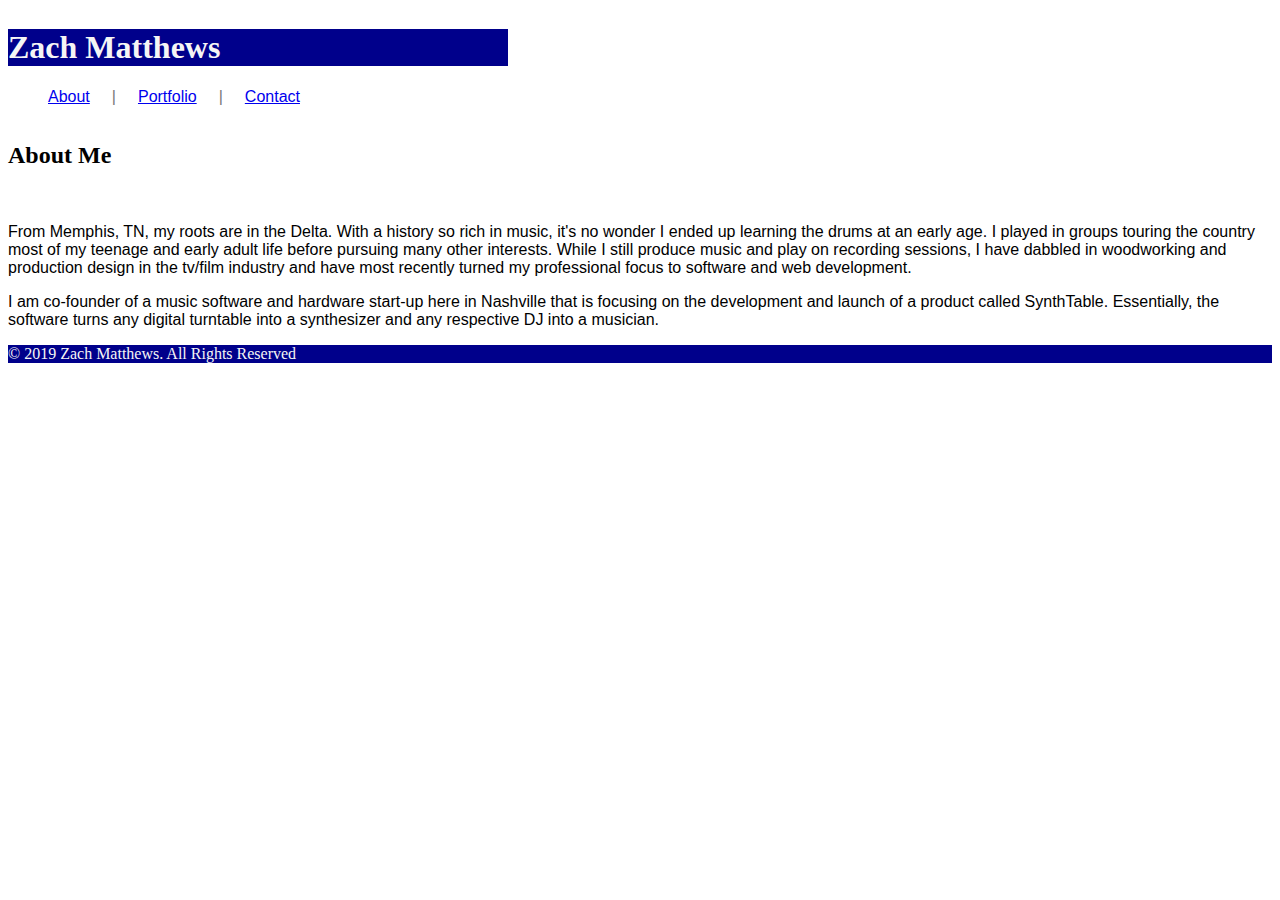
==== index.html @ cd0a5932 "added basic html with slight styling" ====
<!DOCTYPE html>
<html lang="en-us">
<head>
    <title>Zach Matthews</title>
    <link rel="stylesheet" type="text/css" href="assets/css/style.css">
</head>
<body>
                <nav>
                    <h1>Zach Matthews</h1>
               
                    <ul class="navbar">
                        <li><a href="about.html">About</a></li>
                        <li>|</li>
                        <li><a href="portfolio.html">Portfolio</a></li>
                        <li>|</li>
                        <li><a href="contact.html">Contact</a></li>
                    </ul>
                </nav>
   
<div class="container">
    <h2>About Me</h2>
    <img src="" alt="">
    <p>    
        From Memphis, TN, my roots are in the Delta. With a history so rich in music, it's no wonder I ended
        up learning the drums at an early age. I played in groups touring the country most of my teenage and early 
        adult life before pursuing many other interests. While I still produce music and play 
        on recording sessions, I have dabbled in woodworking and production design in the tv/film 
        industry and have most recently turned my professional focus to software and web development. 
    </p>
    <p>I am co-founder of a music software and hardware start-up here in Nashville that is focusing on the development and launch of a product called SynthTable.
       Essentially, the software turns any digital turntable into a synthesizer and any respective DJ into a musician.

    </p>

</div>
</body>





















<footer>&#169; 2019 Zach Matthews. All Rights Reserved</footer>
</html>
---- assets/css/style.css ----
nav {
width: auto;
background: white;
margin-bottom: 5px;
width: 500px;
overflow: auto;
}

li {
        color: #777777;
        display: inline;
        font-family: "Arial", "Helvetica Neue", Helvetica, sans-serif;
        font-size: 16px;
        padding-right: 18px;
}
body {

}

h1 {
    background: darkblue;
    color: whitesmoke;
    font-family:'Georgia', Times, Times New Roman, serif;
}

p {
    font-family: 'Arial', 'Helvetica Neue', Helvetica, sans-serif;
}

footer {
    position: sticky;
    background: darkblue;
    color: whitesmoke;
    font-family: Georgia, 'Times New Roman', Times, serif;
}

.logo
.navbar
.container
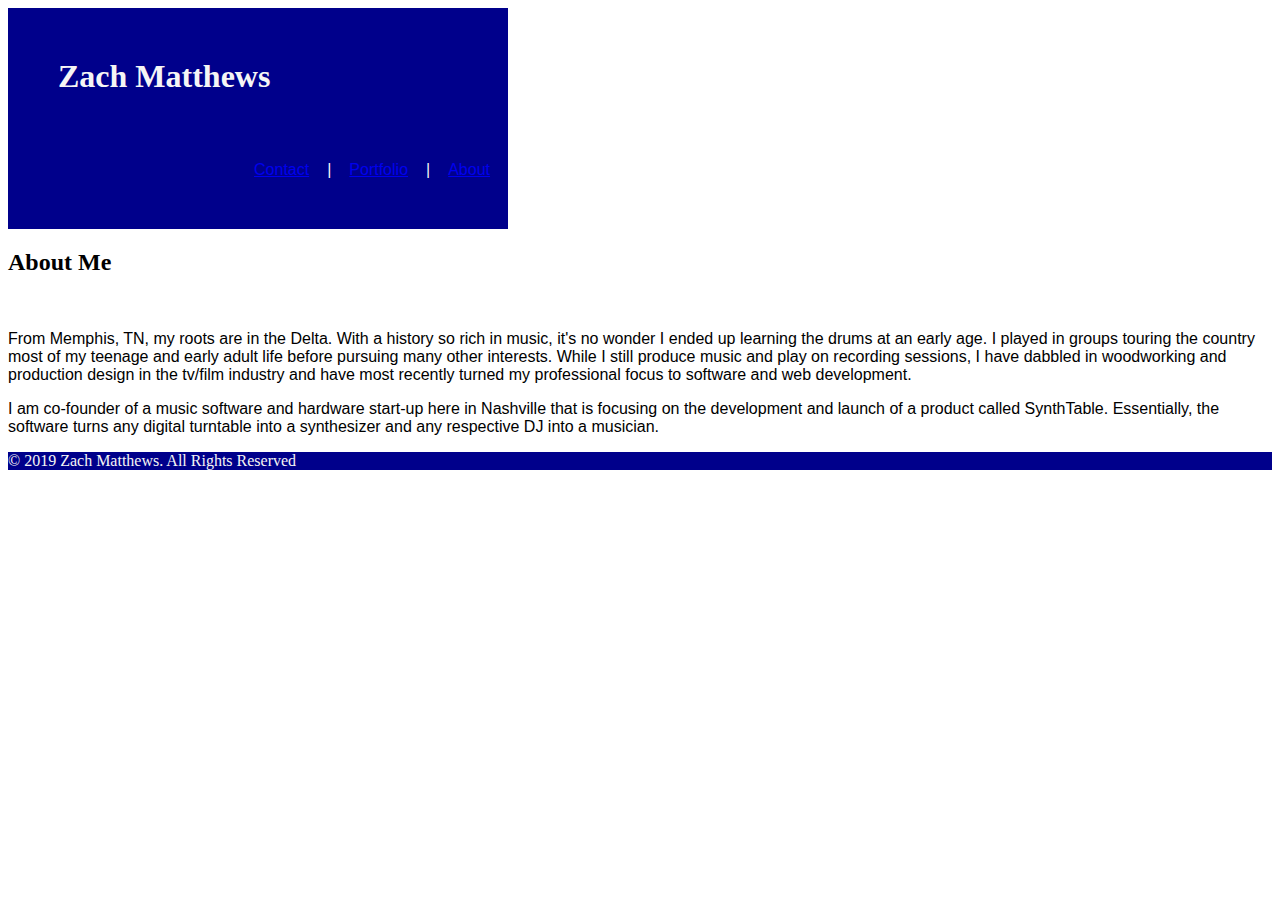
==== commit b89e429e: "trying to readd files" ====
--- a/index.html
+++ b/index.html
@@ -2,6 +2,7 @@
 <html lang="en-us">
 <head>
     <title>Zach Matthews</title>
+    <link rel="stlyesheet" type="text/css" href="assets/css/reset.css">
     <link rel="stylesheet" type="text/css" href="assets/css/style.css">
 </head>
 <body>
@@ -9,7 +10,7 @@
                     <h1>Zach Matthews</h1>
                
                     <ul class="navbar">
-                        <li><a href="about.html">About</a></li>
+                        <li><a href="index.html">About</a></li>
                         <li>|</li>
                         <li><a href="portfolio.html">Portfolio</a></li>
                         <li>|</li>
--- a/assets/css/style.css
+++ b/assets/css/style.css
@@ -1,17 +1,27 @@
+h1{ padding: 50px;
+
+    margin: auto;
+}
 nav {
 width: auto;
-background: white;
 margin-bottom: 5px;
 width: 500px;
 overflow: auto;
+background: darkblue;
+color: whitesmoke;
+font-family:Georgia, 'Times New Roman', Times, serif
 }
 
 li {
-        color: #777777;
-        display: inline;
-        font-family: "Arial", "Helvetica Neue", Helvetica, sans-serif;
-        font-size: 16px;
-        padding-right: 18px;
+    margin: auto;
+    width: auto;
+    float: right;
+    color: whitesmoke;
+    display: inline;
+    font-family: "Arial", "Helvetica Neue", Helvetica, sans-serif;
+    font-size: 16px;
+    padding-right: 18px;
+    padding-bottom: 50px;
 }
 body {
 
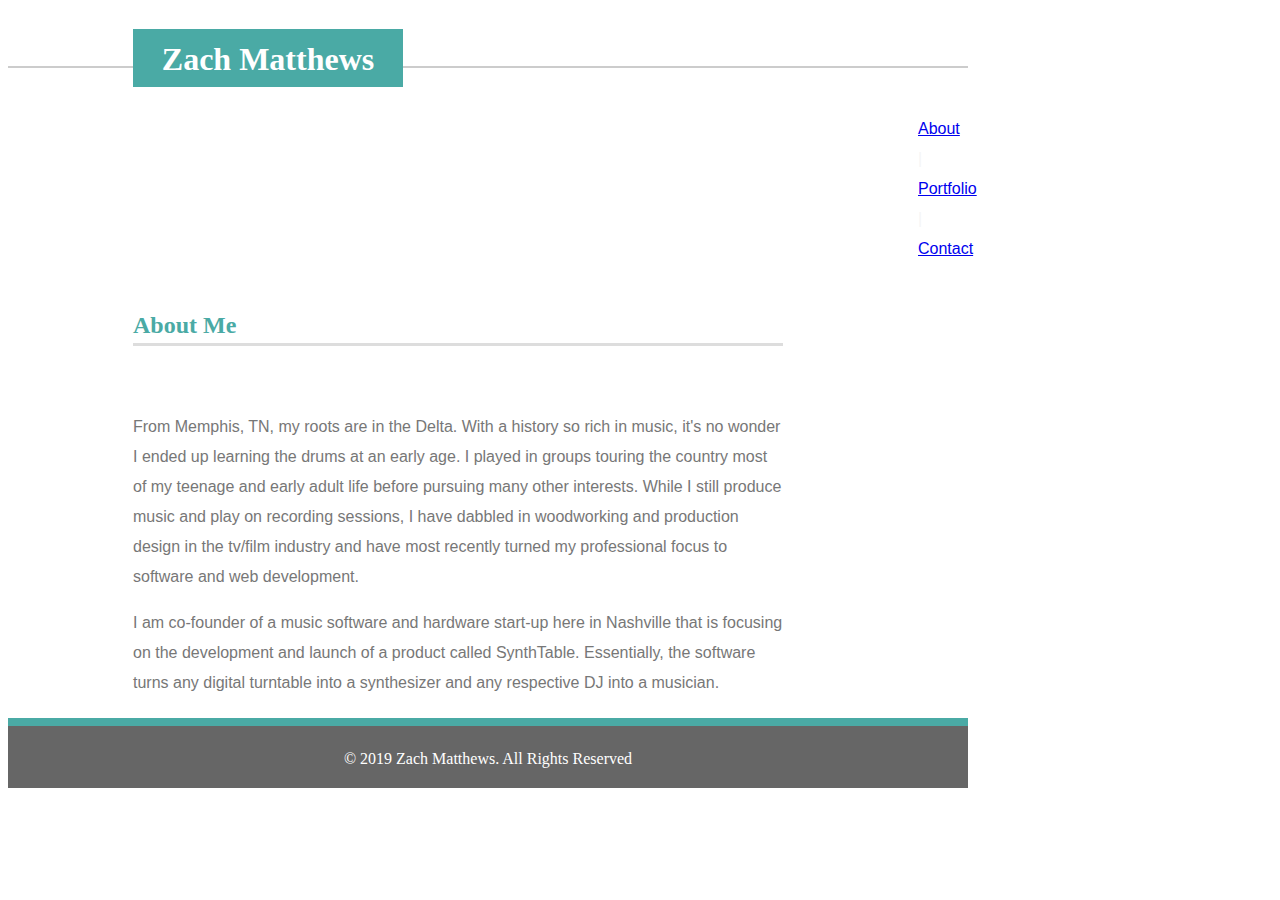
==== commit c9eaafaf: "added addtl html and stlying for index pg" ====
--- a/index.html
+++ b/index.html
@@ -6,9 +6,10 @@
     <link rel="stylesheet" type="text/css" href="assets/css/style.css">
 </head>
 <body>
+                <section id="logo">
+                    <h1>Zach Matthews</h1>
+                </section>
                 <nav>
-                    <h1>Zach Matthews</h1>
-               
                     <ul class="navbar">
                         <li><a href="index.html">About</a></li>
                         <li>|</li>
@@ -18,21 +19,22 @@
                     </ul>
                 </nav>
    
-<div class="container">
-    <h2>About Me</h2>
-    <img src="" alt="">
-    <p>    
-        From Memphis, TN, my roots are in the Delta. With a history so rich in music, it's no wonder I ended
-        up learning the drums at an early age. I played in groups touring the country most of my teenage and early 
-        adult life before pursuing many other interests. While I still produce music and play 
-        on recording sessions, I have dabbled in woodworking and production design in the tv/film 
-        industry and have most recently turned my professional focus to software and web development. 
-    </p>
-    <p>I am co-founder of a music software and hardware start-up here in Nashville that is focusing on the development and launch of a product called SynthTable.
-       Essentially, the software turns any digital turntable into a synthesizer and any respective DJ into a musician.
+                <div class="container">
+                <section id="bio">
+                    <h2>About Me</h2>
+                    <img src="" alt="">
+                    <p>    
+                    From Memphis, TN, my roots are in the Delta. With a history so rich in music, it's no wonder I ended
+                    up learning the drums at an early age. I played in groups touring the country most of my teenage and early 
+                    adult life before pursuing many other interests. While I still produce music and play 
+                    on recording sessions, I have dabbled in woodworking and production design in the tv/film 
+                    industry and have most recently turned my professional focus to software and web development. 
+                    </p>
+                    <p>I am co-founder of a music software and hardware start-up here in Nashville that is focusing on the development and launch of a product called SynthTable.
+                    Essentially, the software turns any digital turntable into a synthesizer and any respective DJ into a musician.
 
-    </p>
-
+                    </p>
+                </section>
 </div>
 </body>
 
--- a/assets/css/style.css
+++ b/assets/css/style.css
@@ -1,49 +1,90 @@
-h1{ padding: 50px;
-
-    margin: auto;
+* {
+	box-sizing: border-box;
+  }
+h1{ 
+    background-color: #4aaaa5;
+    float: left;
+    width: 100%;
+    font-family: Georgia, 'Times New Roman', Times, serif;
+    font-size: 2em;
+    color: #ffffff;
+    border-bottom: none;
+    color: #ffffff;
+    height: 100%;
+    width: 270px;
+    margin-left: 125px;
+    margin-bottom: 0;
+    text-align: center;
+    font-weight: bold;
+    vertical-align: middle;
+    padding-top: 15px;
 }
-nav {
-width: auto;
-margin-bottom: 5px;
-width: 500px;
-overflow: auto;
-background: darkblue;
-color: whitesmoke;
-font-family:Georgia, 'Times New Roman', Times, serif
-}
-
-li {
-    margin: auto;
-    width: auto;
-    float: right;
-    color: whitesmoke;
-    display: inline;
-    font-family: "Arial", "Helvetica Neue", Helvetica, sans-serif;
-    font-size: 16px;
-    padding-right: 18px;
-    padding-bottom: 50px;
-}
-body {
-
-}
-
-h1 {
-    background: darkblue;
-    color: whitesmoke;
-    font-family:'Georgia', Times, Times New Roman, serif;
+h2 {
+    color: #4aaaa5;
+    border-bottom: 3px solid #dddddd;
+    font-family: Georgia, 'Times New Roman', Times, serif;
+    margin-top: 1px;
+    padding-bottom: 3px;
 }
 
 p {
     font-family: 'Arial', 'Helvetica Neue', Helvetica, sans-serif;
 }
 
+nav {
+    color: whitesmoke;
+    font-family: Georgia, 'Times New Roman', Times, serif;
+    margin-left: 870px;
+    padding-top: 30px;
+
+
+
+}
+
+li {
+    color: whitesmoke;
+    display: inline;
+    font-family: "Arial", "Helvetica Neue", Helvetica, sans-serif;
+    font-size: 16px;
+    display:inline;
+	padding-right: 18px;
+}
+
+body {
+        color: #777777;
+        font-family: 'Arial', 'Helvetica Neue', Helvetica, sans-serif;
+        line-height: 30px;
+        text-align: left;
+        width: 960px;
+}
+
 footer {
+    border-top: 8px solid #4aaaa5;
     position: sticky;
-    background: darkblue;
-    color: whitesmoke;
+    clear: both;
+    margin: 0 auto;
+    vertical-align: middle;
+    padding: 18px;
+    height: 70px;
+    background-color: #666666;
+    width: 100%;
+    border-bottom: none;
+    color: #ffffff;
+    text-align: center;
     font-family: Georgia, 'Times New Roman', Times, serif;
 }
 
-.logo
-.navbar
-.container+#logo {
+    border-bottom: 2px solid #cccccc;
+    background-color: #ffffff;
+    height: 60px;
+}
+
+#bio {
+    position: relative;
+    text-align: left;
+    width: 650px;
+    top: 30px;
+    margin-left: 125px;
+    margin-bottom: 50px;
+}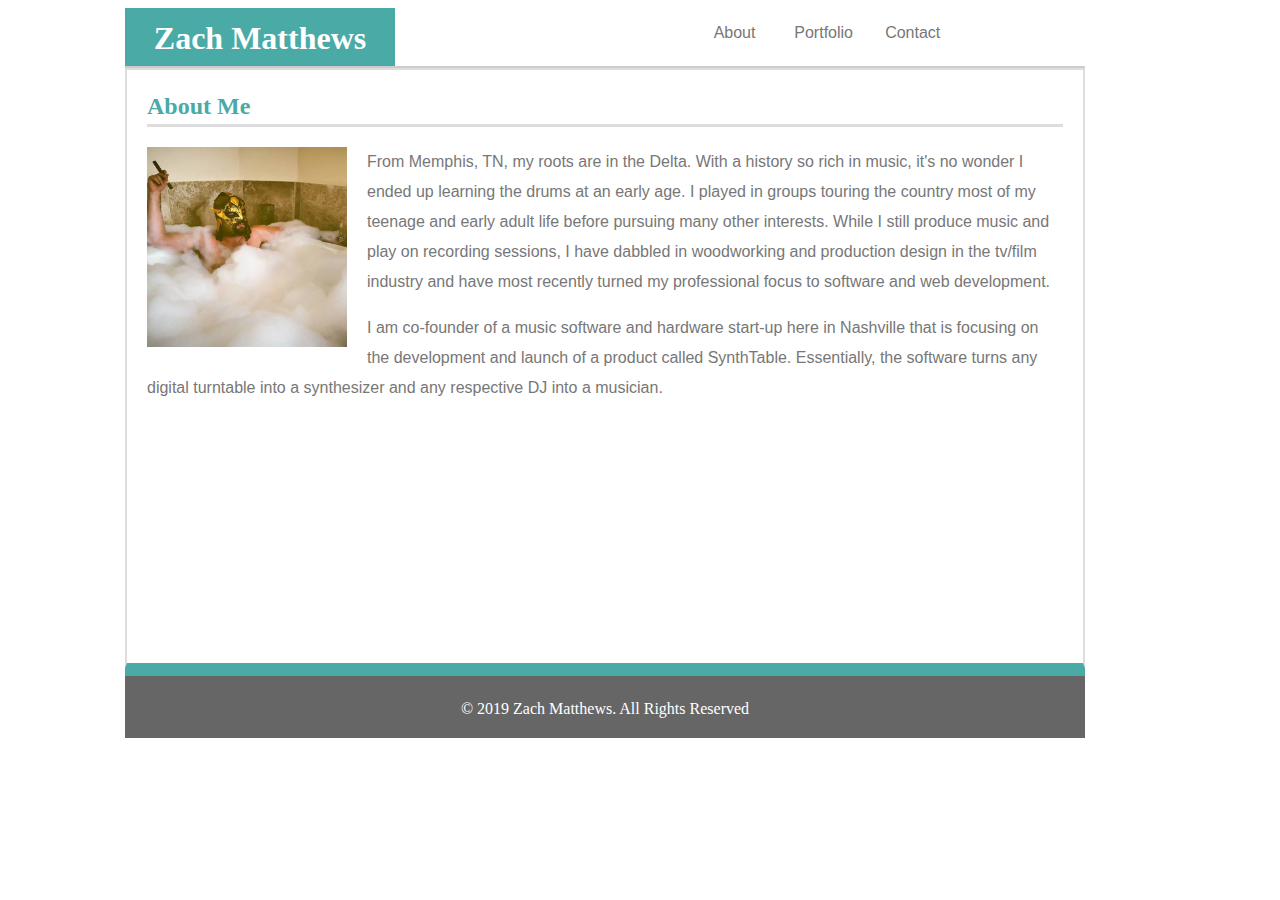
==== commit a30dac73: "added images, editted contact and portfolio html and css substantially" ====
--- a/index.html
+++ b/index.html
@@ -1,28 +1,32 @@
 <!DOCTYPE html>
 <html lang="en-us">
 <head>
+    <meta charset="UTF-8">
+
     <title>Zach Matthews</title>
     <link rel="stlyesheet" type="text/css" href="assets/css/reset.css">
     <link rel="stylesheet" type="text/css" href="assets/css/style.css">
+
 </head>
 <body>
-                <section id="logo">
-                    <h1>Zach Matthews</h1>
-                </section>
-                <nav>
-                    <ul class="navbar">
-                        <li><a href="index.html">About</a></li>
-                        <li>|</li>
-                        <li><a href="portfolio.html">Portfolio</a></li>
-                        <li>|</li>
-                        <li><a href="contact.html">Contact</a></li>
-                    </ul>
-                </nav>
+    <section class="container-head">
+        <header>Zach Matthews</header>
    
-                <div class="container">
-                <section id="bio">
-                    <h2>About Me</h2>
-                    <img src="" alt="">
+        <nav>
+            <ul>
+                <li><a href="index.html">About</a></li> 
+                
+                <li><a href="portfolio.html">Portfolio</a></li>
+                            
+                <li><a href="contact.html">Contact</a></li>
+            </ul>
+        </nav>
+    </section>
+   
+    <div class="main-container">
+        <section id="bio">
+            <h2>About Me</h2>
+            <img id="bio-pic" src="assets/images/biopic.jpg" alt="Zach Matthews">
                     <p>    
                     From Memphis, TN, my roots are in the Delta. With a history so rich in music, it's no wonder I ended
                     up learning the drums at an early age. I played in groups touring the country most of my teenage and early 
@@ -34,29 +38,9 @@
                     Essentially, the software turns any digital turntable into a synthesizer and any respective DJ into a musician.
 
                     </p>
-                </section>
-</div>
+        </section>
+    </div>
+<footer>&#169; 2019 Zach Matthews. All Rights Reserved</footer>
+
 </body>
-
-
-
-
-
-
-
-
-
-
-
-
-
-
-
-
-
-
-
-
-
-<footer>&#169; 2019 Zach Matthews. All Rights Reserved</footer>
 </html>--- a/assets/css/style.css
+++ b/assets/css/style.css
@@ -1,61 +1,64 @@
 * {
 	box-sizing: border-box;
-  }
-h1{ 
-    background-color: #4aaaa5;
-    float: left;
-    width: 100%;
-    font-family: Georgia, 'Times New Roman', Times, serif;
-    font-size: 2em;
-    color: #ffffff;
-    border-bottom: none;
-    color: #ffffff;
-    height: 100%;
-    width: 270px;
+}
+body {
+	color: #777777;
+	font-family: 'Arial', 'Helvetica Neue', Helvetica, sans-serif;
+	line-height: 30px;
+	text-align: left;
+    width: 960px;
     margin-left: 125px;
-    margin-bottom: 0;
-    text-align: center;
-    font-weight: bold;
-    vertical-align: middle;
-    padding-top: 15px;
+      
+      
 }
-h2 {
-    color: #4aaaa5;
-    border-bottom: 3px solid #dddddd;
-    font-family: Georgia, 'Times New Roman', Times, serif;
-    margin-top: 1px;
-    padding-bottom: 3px;
+  
+header	{
+	float: left;
+	background-color: #4aaaa5;
+	border-bottom: none;
+	color: #ffffff;
+	height: 100%;
+	width: 270px;
+	margin-bottom: 0;
+	font-family: 'Georgia', Times, Times New Roman, serif;
+	text-align: center;
+	font-size: 2em;
+	font-weight: bold;
+	vertical-align: middle;
+	padding-top: 15px;
 }
+  
+h2	{
+	color: #4aaaa5;
+	border-bottom:	3px solid #dddddd;
+	font-family: 'Georgia', Times, Times New Roman, serif;
+	margin-top: 1px;
+	padding-bottom: 3px;
+}
+  
+nav	{
 
-p {
-    font-family: 'Arial', 'Helvetica Neue', Helvetica, sans-serif;
+	width: 270px;
+	float: right;
+	text-align: center;
+	margin-right: 125px;
 }
-
-nav {
-    color: whitesmoke;
-    font-family: Georgia, 'Times New Roman', Times, serif;
-    margin-left: 870px;
-    padding-top: 30px;
-
-
-
+  
+ul {
+	list-style: none;
+	margin: 0;
+	padding: 0;
 }
-
+  
 li {
-    color: whitesmoke;
-    display: inline;
-    font-family: "Arial", "Helvetica Neue", Helvetica, sans-serif;
-    font-size: 16px;
-    display:inline;
-	padding-right: 18px;
+	float: left;
+	width: 33%;
+	padding: 10px;
 }
-
-body {
-        color: #777777;
-        font-family: 'Arial', 'Helvetica Neue', Helvetica, sans-serif;
-        line-height: 30px;
-        text-align: left;
-        width: 960px;
+  
+a {
+	color: #777777;
+	text-decoration: none;
 }
 
 footer {
@@ -74,17 +77,82 @@
     font-family: Georgia, 'Times New Roman', Times, serif;
 }
 
-#logo {
+.container-head {
     border-bottom: 2px solid #cccccc;
     background-color: #ffffff;
     height: 60px;
 }
+.main-container {
+    border: 2px solid #dddddd;
+    clear: both;
+	overflow: auto;
+	margin: 0 auto;
+	height: 600px;
+	width: 100%;
+	border-bottom: 5px solid #4aaaa5;
+}
+.box {
+    display: inline;
+    width: 250px;
+    height: 100px;
+    margin: 20px;
+}
 
+.project {
+    float: left;
+    position: relative;
+    top:	-10px;
+    width: 100%;
+}
+
+.project-name {
+    float: left;
+    position: relative;
+    top: -50px;
+    width: 100%;
+    height: 30px;
+    background-color: #4aaaa5;
+    color: #ffffff;
+    text-align: center;
+}
 #bio {
+    height: auto;
+    padding: 20px;
+}
+#bio 
+#contact-form 
+#portfolio {
     position: relative;
     text-align: left;
     width: 650px;
     top: 30px;
     margin-left: 125px;
     margin-bottom: 50px;
+}
+
+#bio-pic {
+    clear: both;
+    float: left;
+    margin-right: 20px;
+    width: 200px;
+    height: 200px;
+}
+
+#contact-form {
+    padding: 20px;
+    height: 500px;
+}
+.button {
+    background-color: #4aaaa5;
+    color: #ffffff;
+    width: 100px;
+    height: 40px;
+    font-size: 16px;
+    border: none;
+    position: relative;
+    top: -8px;
+}
+#project-portfolio {
+    padding: 15px;
+    height: 500px;
 }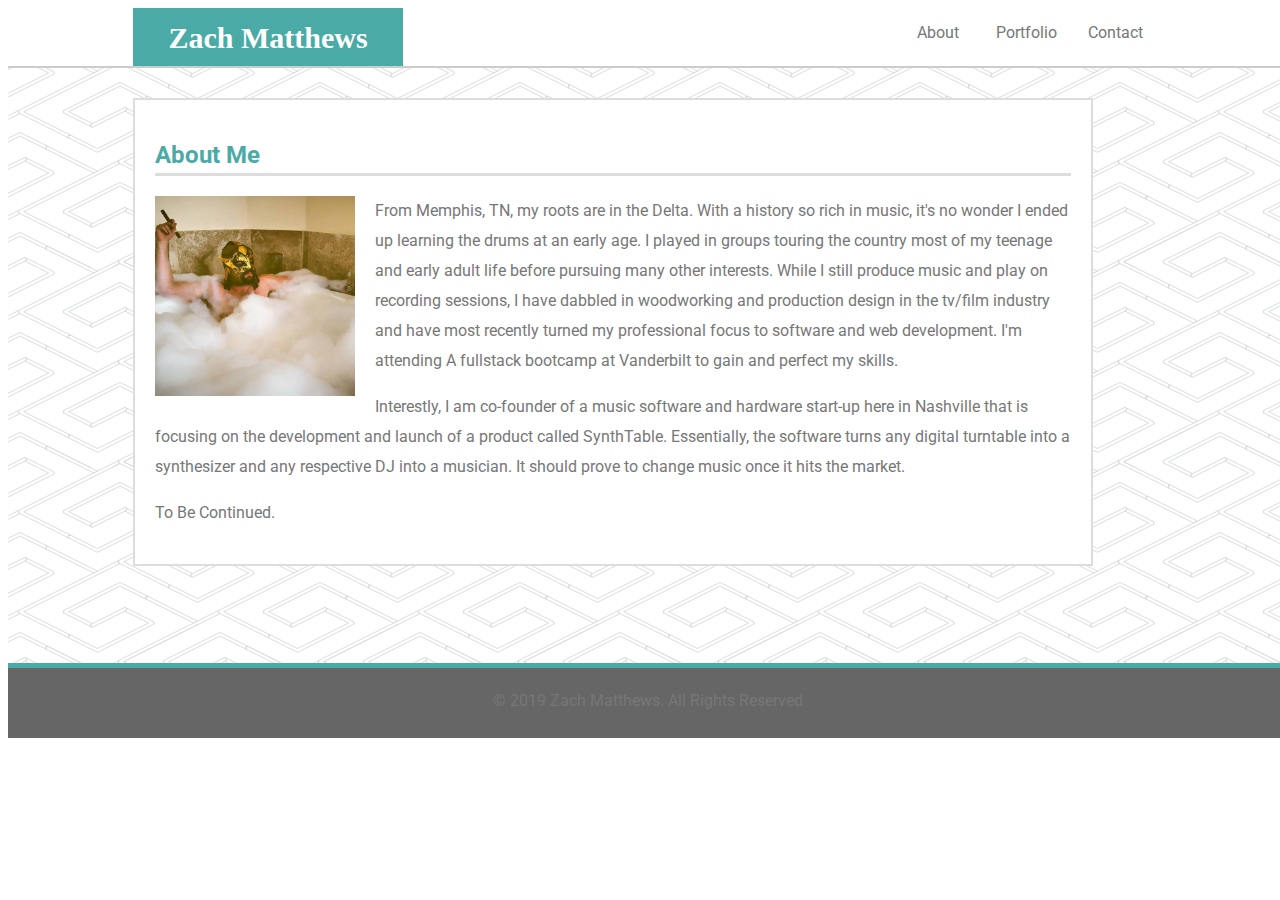
==== commit 8394602b: "added all photos and finished and cleaned up all html and css. hw is ready to turn in" ====
--- a/index.html
+++ b/index.html
@@ -4,24 +4,26 @@
     <meta charset="UTF-8">
 
     <title>Zach Matthews</title>
+    <link href="https://fonts.googleapis.com/css?family=Major+Mono+Display|Montserrat|Roboto" rel="stylesheet">
     <link rel="stlyesheet" type="text/css" href="assets/css/reset.css">
     <link rel="stylesheet" type="text/css" href="assets/css/style.css">
 
 </head>
 <body>
-    <section class="container-head">
+    
+    <div class="container-head">
         <header>Zach Matthews</header>
    
         <nav>
             <ul>
                 <li><a href="index.html">About</a></li> 
-                
+            
                 <li><a href="portfolio.html">Portfolio</a></li>
                             
                 <li><a href="contact.html">Contact</a></li>
             </ul>
         </nav>
-    </section>
+    </div>
    
     <div class="main-container">
         <section id="bio">
@@ -32,11 +34,16 @@
                     up learning the drums at an early age. I played in groups touring the country most of my teenage and early 
                     adult life before pursuing many other interests. While I still produce music and play 
                     on recording sessions, I have dabbled in woodworking and production design in the tv/film 
-                    industry and have most recently turned my professional focus to software and web development. 
+                    industry and have most recently turned my professional focus to software and web development. I'm attending 
+                    A fullstack bootcamp at Vanderbilt to gain and perfect my skills.
                     </p>
-                    <p>I am co-founder of a music software and hardware start-up here in Nashville that is focusing on the development and launch of a product called SynthTable.
-                    Essentially, the software turns any digital turntable into a synthesizer and any respective DJ into a musician.
-
+                    <p>Interestly, I am co-founder of a music software and hardware start-up here in Nashville that is focusing 
+                    on the development and launch of a product called SynthTable. Essentially, the software turns any digital 
+                    turntable into a synthesizer and any respective DJ into a musician. It should prove to change music once it hits 
+                    the market.
+                    </p>
+                    <p>
+                    To Be Continued.
                     </p>
         </section>
     </div>
--- a/assets/css/style.css
+++ b/assets/css/style.css
@@ -1,158 +1,209 @@
-* {
+*   {
 	box-sizing: border-box;
 }
-body {
-	color: #777777;
-	font-family: 'Arial', 'Helvetica Neue', Helvetica, sans-serif;
+
+body    {
+	color: #777777;
+	font-family: 'Roboto', sans-serif;
 	line-height: 30px;
 	text-align: left;
-    width: 960px;
-    margin-left: 125px;
-      
-      
-}
-  
-header	{
+	width: 100%;
+}
+  
+header  {
 	float: left;
 	background-color: #4aaaa5;
 	border-bottom: none;
-	color: #ffffff;
+    color: #ffffff;
 	height: 100%;
 	width: 270px;
+    margin-left: 125px;
 	margin-bottom: 0;
-	font-family: 'Georgia', Times, Times New Roman, serif;
-	text-align: center;
-	font-size: 2em;
-	font-weight: bold;
+	font-family: Georgia, 'Times New Roman', Times, serif;
+	text-align: center;
+    font-weight: bold;
+    font-size: 30px;
 	vertical-align: middle;
-	padding-top: 15px;
-}
-  
-h2	{
+    padding-top: 15px;
+    
+}
+  
+h2,
+h3	{
 	color: #4aaaa5;
 	border-bottom:	3px solid #dddddd;
-	font-family: 'Georgia', Times, Times New Roman, serif;
+	font-family: Georgia, 'Times New Roman', Times, serif
 	margin-top: 1px;
 	padding-bottom: 3px;
 }
   
-nav	{
-
+nav {
 	width: 270px;
 	float: right;
 	text-align: center;
 	margin-right: 125px;
 }
   
-ul {
+ul  {
 	list-style: none;
 	margin: 0;
 	padding: 0;
 }
   
-li {
+li  {
 	float: left;
 	width: 33%;
 	padding: 10px;
 }
   
-a {
-	color: #777777;
-	text-decoration: none;
-}
-
-footer {
-    border-top: 8px solid #4aaaa5;
-    position: sticky;
+li.border   {
+	border-right: 1px solid #dddddd;
+	padding: 10px;
+}
+  
+a   {
+	color: #777777;
+	text-decoration: none
+
+}
+  
+
+a:hover {
+    color: #4aaaa5;
+    border-bottom: 3px solid #666666
+}
+  
+section	{
+	background-color: #ffffff;
+	color: #777777;
+    border: 2px solid #dddddd;
+    width: 960px;
+}
+  
+input,
+textarea    {
+	width: 100%;
+	padding: 10px 20px 10px 10px;
+	margin: 8px 0;
+	border-color: #dddddd;
+	border-style: solid;
+	border-width: thin;
+}
+  
+  
+footer  {
     clear: both;
-    margin: 0 auto;
-    vertical-align: middle;
-    padding: 18px;
-    height: 70px;
-    background-color: #666666;
-    width: 100%;
-    border-bottom: none;
-    color: #ffffff;
-    text-align: center;
-    font-family: Georgia, 'Times New Roman', Times, serif;
-}
-
+    position:sticky;
+	margin: 0 auto;
+	vertical-align: middle;
+	padding: 18px;
+	height: 70px;
+	background-color: #666666;
+	width: 100%;
+	border-bottom: none;
+	color: #777777;
+	text-align: center;
+}
+  
 .container-head {
-    border-bottom: 2px solid #cccccc;
-    background-color: #ffffff;
+	border-bottom: 2px solid #cccccc;
+	background-color: #ffffff;
     height: 60px;
 }
+  
 .main-container {
-    border: 2px solid #dddddd;
-    clear: both;
+	clear: both;
 	overflow: auto;
 	margin: 0 auto;
 	height: 600px;
 	width: 100%;
-	border-bottom: 5px solid #4aaaa5;
-}
-.box {
-    display: inline;
-    width: 250px;
-    height: 100px;
-    margin: 20px;
-}
-
-.project {
-    float: left;
-    position: relative;
-    top:	-10px;
-    width: 100%;
-}
-
-.project-name {
-    float: left;
-    position: relative;
-    top: -50px;
-    width: 100%;
-    height: 30px;
-    background-color: #4aaaa5;
-    color: #ffffff;
-    text-align: center;
-}
-#bio {
-    height: auto;
+    border-bottom: 5px solid #4aaaa5;
+    background-image: url("../images/pipes.png");
+}
+  
+.box    {
+	display: inline-block;
+	width: 250px;
+	height: 100px;
+	margin: 20px;
+}
+  
+
+.box:hover  {
+	color:blue
+}
+  
+.project    {
+	float: left;
+	position: relative;
+	top:	-10px;
+	width: 100%;
+}
+  
+.project-name   {
+	float: left;
+	position: relative;
+	top: -50px;
+	width: 100%;
+	height: 30px;
+	background-color: #4aaaa5;
+	color: #ffffff;
+	text-align: center;
+}
+
+.button {
+	background-color: #4aaaa5;
+	color: #ffffff;
+	width: 100px;
+	height: 40px;
+	font-size: 16px;
+	border: none;
+	position: relative;
+	top: -8px;
+}
+.button:hover   {
+    color: #666666
+}
+
+.button:active  {
+    background-color: #666666;
+    color: #cccccc
+}
+  
+#bio,
+#contact-form,
+#portfolio  {
+	position: relative;
+	text-align: left;
+	width: 960px;
+	top: 30px;
+	margin-left: 125px;
+	margin-bottom: 50px;
+}
+  
+#bio    {
+	height: auto;
     padding: 20px;
-}
-#bio 
-#contact-form 
-#portfolio {
-    position: relative;
-    text-align: left;
-    width: 650px;
-    top: 30px;
-    margin-left: 125px;
-    margin-bottom: 50px;
-}
-
-#bio-pic {
-    clear: both;
-    float: left;
-    margin-right: 20px;
-    width: 200px;
-    height: 200px;
-}
-
-#contact-form {
-    padding: 20px;
+    width: 960px;
+   
+}
+  
+#bio-pic    {
+	clear: both;
+	float: left;
+	margin-right: 20px;
+	width: 200px;
+	height: 200px;
+}
+  
+#contact-form   {
+	padding: 20px;
     height: 500px;
-}
-.button {
-    background-color: #4aaaa5;
-    color: #ffffff;
-    width: 100px;
-    height: 40px;
-    font-size: 16px;
-    border: none;
-    position: relative;
-    top: -8px;
-}
-#project-portfolio {
-    padding: 15px;
+   
+}
+  
+#portfolio  {
+	padding: 15px;
     height: 500px;
-}+
+}
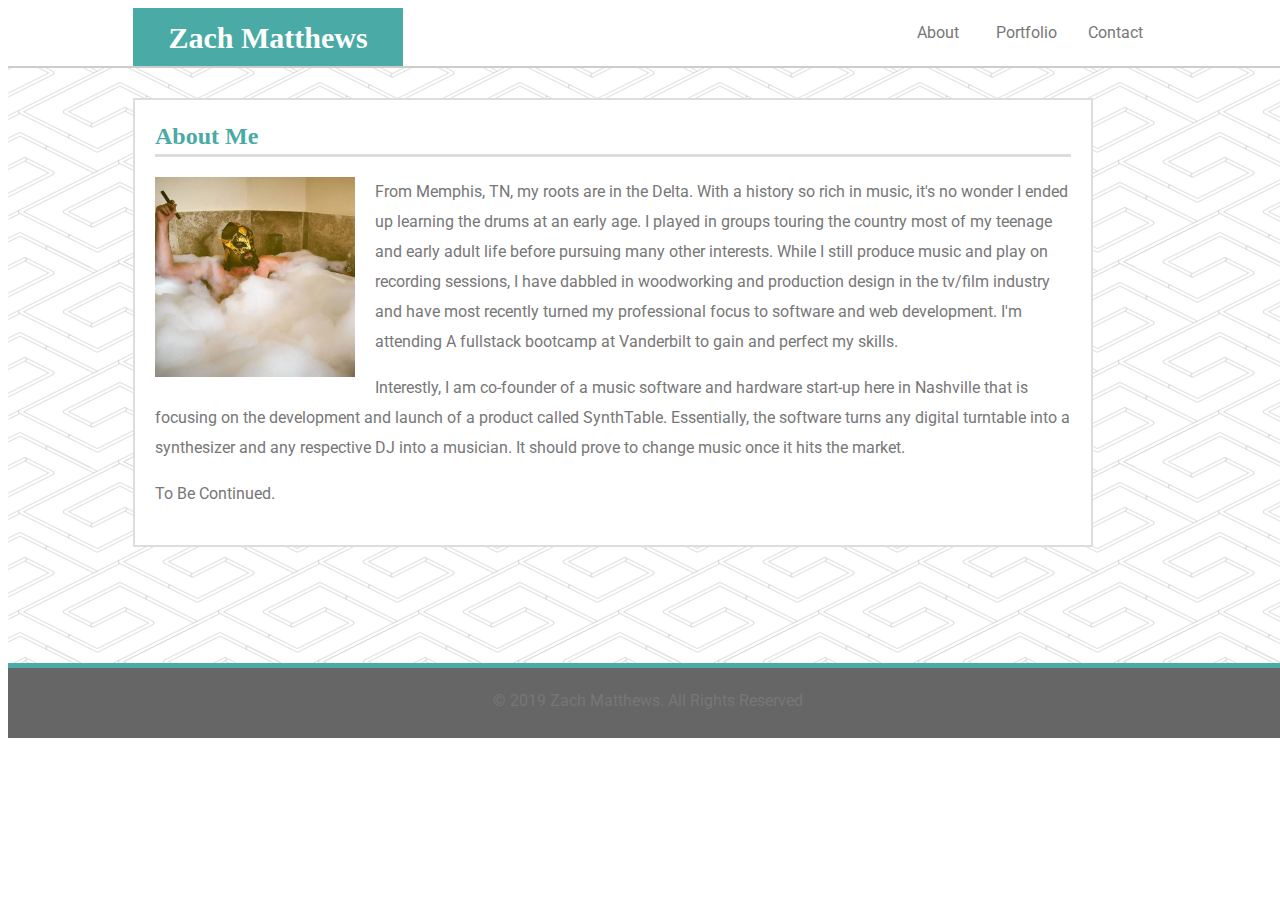
==== commit a84454a3: "fixed portfolio pictures and NOW HW is ready to ready to submit" ====
--- a/index.html
+++ b/index.html
@@ -2,7 +2,7 @@
 <html lang="en-us">
 <head>
     <meta charset="UTF-8">
-
+    <meta name="viewport" content="width=device-width, initial-scale=1.0">
     <title>Zach Matthews</title>
     <link href="https://fonts.googleapis.com/css?family=Major+Mono+Display|Montserrat|Roboto" rel="stylesheet">
     <link rel="stlyesheet" type="text/css" href="assets/css/reset.css">
--- a/assets/css/style.css
+++ b/assets/css/style.css
@@ -32,7 +32,7 @@
 h3	{
 	color: #4aaaa5;
 	border-bottom:	3px solid #dddddd;
-	font-family: Georgia, 'Times New Roman', Times, serif
+	font-family: Georgia, 'Times New Roman', Times, serif;
 	margin-top: 1px;
 	padding-bottom: 3px;
 }
@@ -120,24 +120,24 @@
     border-bottom: 5px solid #4aaaa5;
     background-image: url("../images/pipes.png");
 }
-  
+
 .box    {
 	display: inline-block;
-	width: 250px;
+	width: 200px;
 	height: 100px;
-	margin: 20px;
-}
-  
-
-.box:hover  {
-	color:blue
-}
-  
+    margin: 50px;
+    
+}
+  
+
+
 .project    {
 	float: left;
 	position: relative;
 	top:	-10px;
-	width: 100%;
+    width: 100%;
+    height: 50%;
+    
 }
   
 .project-name   {
@@ -204,6 +204,7 @@
   
 #portfolio  {
 	padding: 15px;
-    height: 500px;
-
-}
+    height: 550px;
+    
+
+}
